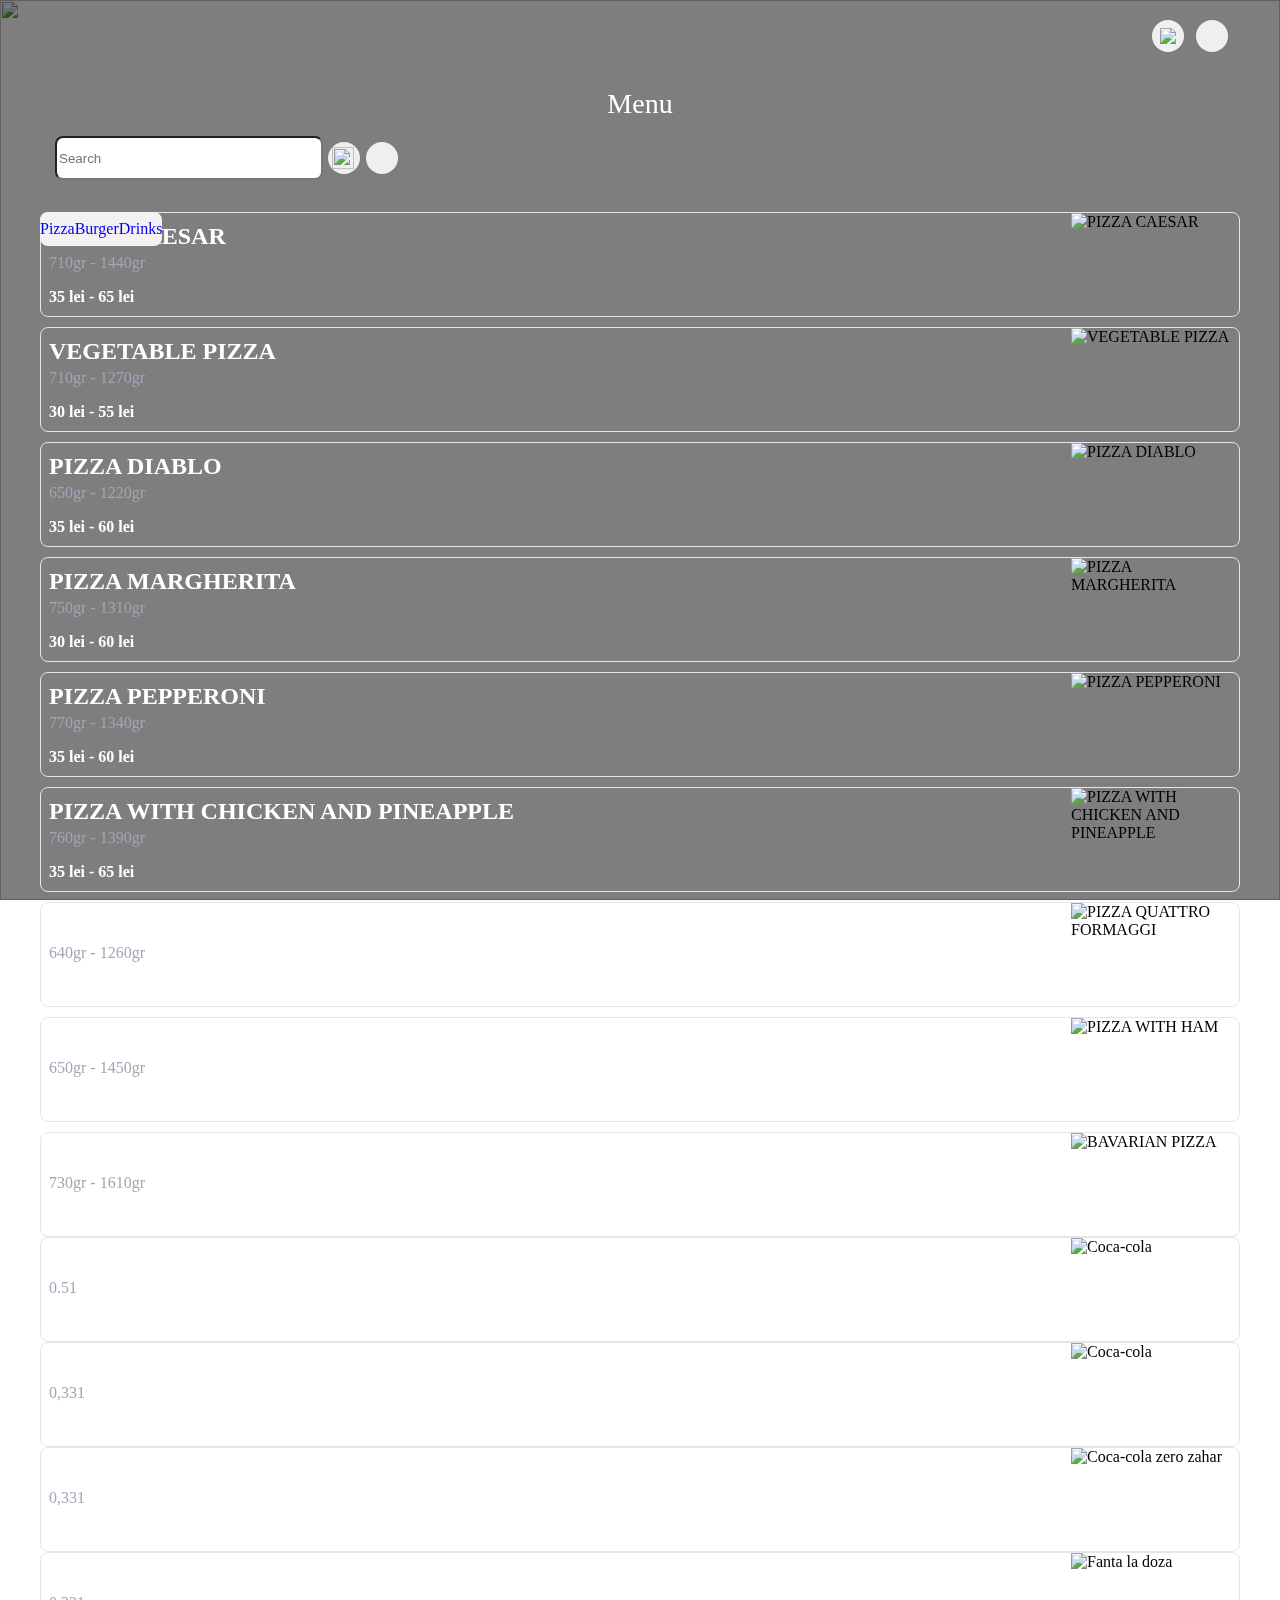
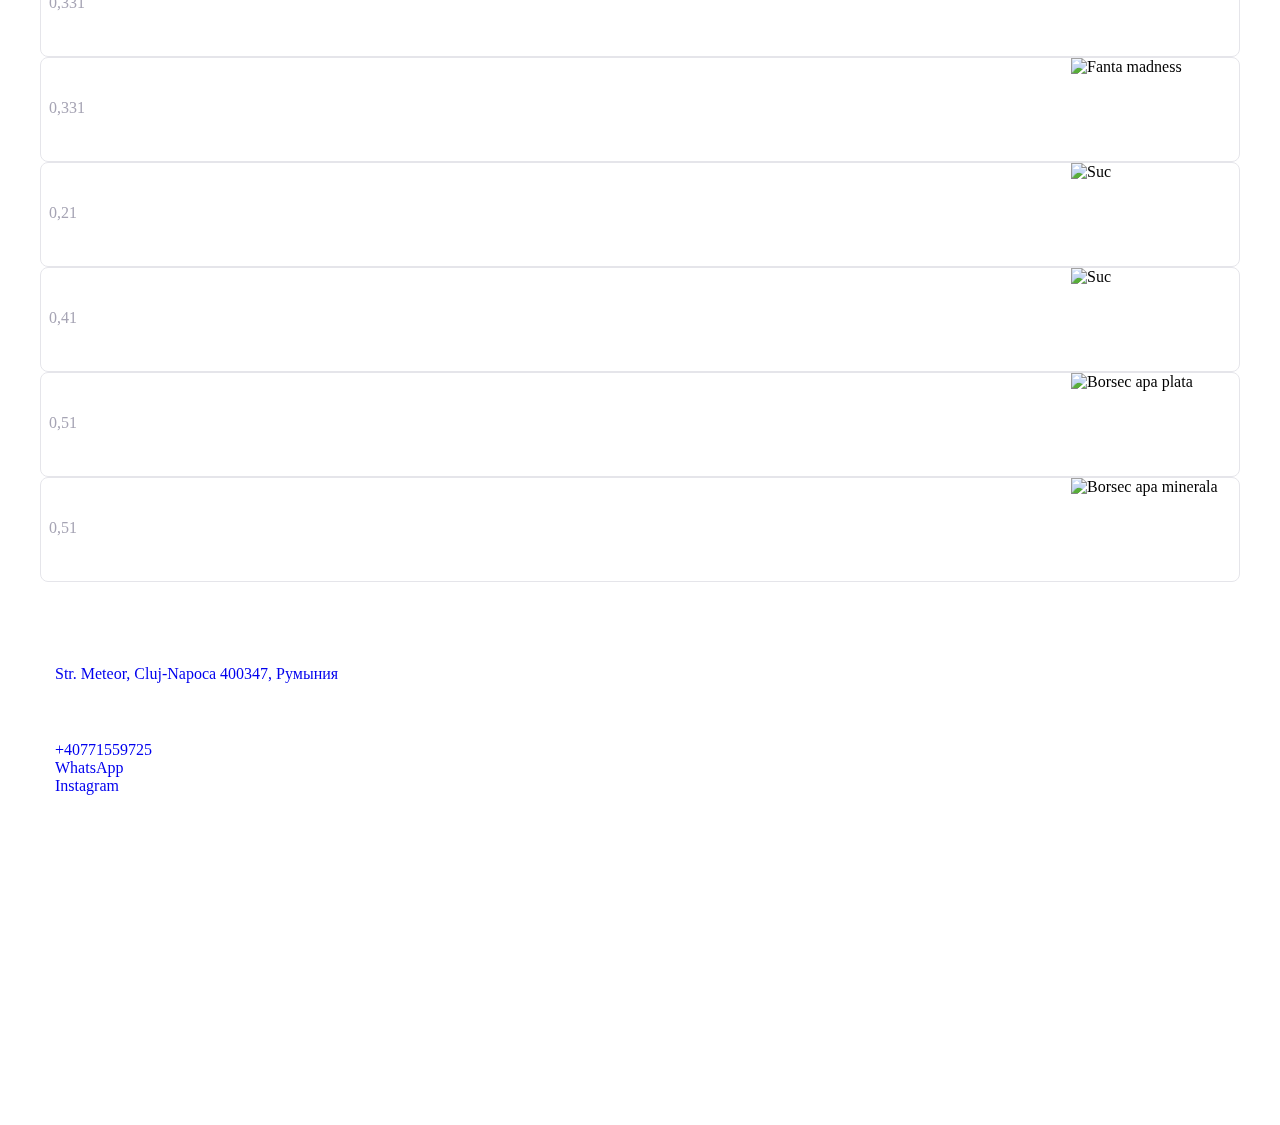
==== indexEng.html @ 6ec57126 "lang" ====
<!DOCTYPE html>
<html lang="en">
<head>
    <meta charset="UTF-8">
    <meta name="viewport" content="width=device-width, initial-scale=1.0">
    <link rel="stylesheet" href="./main.css">
    <title>Lunch-time</title>
</head>
<body>
    <div class="video-container"> 
        <img src="./img/back.png" alt="" id="background-video">
        <!-- <video autoplay muted loop playsinline id="background-video">
            <source src="./img/15815575-uhd_2160_3840_25fps.mp4" type="video/mp4">
            Ваш браузер не підтримує відео.
        </video> -->
    </div>
<div class="main_container container">
    <header class="header">
        <img src="./img/logo.svg" alt="" width="160px" >
     <ul class="header_list">
        <li class="header_item language_selector">
            <button class="header_item-btn language_btn">
              <img src="./img/eng.svg" alt="Romania" class="flag-icon" />
            </button>
            <ul class="language_dropdown">
              <li data-lang="ua" data-flag="./img/ua.svg" class="language_dropdown-item"><a href="./indexUa.html">Українська</a></li>
              <li data-lang="en" data-flag="./img/eng.svg" class="language_dropdown-item"><a href="./indexEng.html">English</a></li>
              <li data-lang="ro" data-flag="./img/romania.svg" class="language_dropdown-item"><a href="./index.html">Română</a></li>
            </ul>
          </li>
        <li class="header_item"><button class="header_item-btn"><a href="https://maps.app.goo.gl/a9sqprzc5kmLLca7A">
           <img src="./img/maps.svg" alt="" class="header_item-btn-ikon"></a></button></li>
     </ul>
    </header>
    <div class="hero"> 
        <div class="hero_container">
            <!-- <img src="./img/logo.svg" class="hero_img">
            <h1 class="hero_title">Lunch-time</h1> -->
            <p class="hero_desk">Menu</p>
        </div>
        <div class="hero_search container">
            <input type="text" id="search-input" placeholder="Search">
       
        <ul class="hero_list">
            <li class="hero_item">
            <button class="hero_item-btn modal-window_open">
            <img src="./img/phone.svg" alt="" class="hero_item-btn-ikon"></button></li>
            <li class="hero_item"><button class="hero_item-btn delivery_btn">
            <img src="./img/delivery.svg" alt=""></button></li>
         </ul>
        </div>
    </div> 

    <section class="menu">
    <!-- список пунктів меню -->
        <ul class="menu_list">
            <li class="menu_item"><a href="#pizza" class="menu_item-btn menu_item-active" id="pizza-btn">Pizza</a></li>
            <li class="menu_item"><a href="#burger" class="menu_item-btn" id="burger-btn">Burger</a></li>
            <li class="menu_item"><a href="#drinks" class="menu_item-btn" id="drinks-btn">Drinks</a></li>
        </ul>
    <!-- список меню пица -->
    <div class="pizza" id="pizza">
        <ul class="pizza_list" id="pizzaListEng">
        </ul>
    </div>
    <div class="burger" id="burger">
        <ul class="burger" id="burgerList">
        </ul>
    </div>
    <div class="drinks" id="drinks">
        <ul class="drinks_list" id="drinksList"></ul>
    </div>
    </section>
<section class="container">
    <div>
        <h2>Contacts</h2>
<h3>address:</h3>
<p>Cluj-napoka</p>
<a href="https://maps.app.goo.gl/a9sqprzc5kmLLca7A">Str. Meteor, Cluj-Napoca 400347, Румыния</a>

    </div>
<div>
    <h3>Графік роботи:</h3>
    <p>Пн-Пт 8:00-15:00</p>
    <p>Сб-Нд вихідний</p>
</div>
<div>
    <ul>
        <li><a href="+40771559725">+40771559725</a></li>
        <li><a href={https://wa.me/+40771559725} target="_blank" rel="noopener noreferrer">WhatsApp</a></li>
        <li><a href="https://www.instagram.com/yourusername/" target="_blank" rel="noopener noreferrer">Instagram</a></li>
    </ul>
    <iframe class="map" src="https://www.google.com/maps/embed?pb=!1m18!1m12!1m3!1d683.3838681019594!2d23.59449546983642!3d46.75434079999998!2m3!1f0!2f0!3f0!3m2!1i1024!2i768!4f13.1!3m3!1m2!1s0x47490d0074dcf0d9%3A0x769d490146d7973a!2sLunch%20time!5e0!3m2!1sru!2scz!4v1735393369555!5m2!1sru!2scz"  style="border:0;" allowfullscreen="" loading="lazy" referrerpolicy="no-referrer-when-downgrade"></iframe>
    </div>
</div>
</section>
    <footer><p>Lunch-time ©2024</p></footer>
    <div class="backdrop is-hidden">
    <div class="modal-window">
        <div class="modal-window_close">X</div>
        <div class="modal-window_container">
          <ul>
            <li><a href="tel:+40771559725">+40771559725</li>
            <li><a href={https://wa.me/+40771559725} target="_blank" rel="noopener noreferrer">WhatsApp</a></li>
            <li><a href="https://www.instagram.com/yourusername/" target="_blank" rel="noopener noreferrer">Instagram</a></li>
            <li><a href="https://maps.app.goo.gl/a9sqprzc5kmLLca7A">Str. Meteor, Cluj-Napoca 400347, Румыния</a></li>
        </ul>
        </div>
    </div>
</div>
</div>
<div class="modal_delivery modal-open">
    <div class="modal_delivery-window">
        <div class="modal_delivery-window_close">X</div>
        <div class="modal_delivery-window_container">
          <ul class="modal_delivery-list">
            <li class="modal_delivery-item"><a href="https://food.bolt.eu/en-US/297-cluj-napoca/p/118084-lunch-time/?utm_source=google_integration" target="_blank" rel="noopener noreferrer" class="modal_delivery-link">Bolt</li>
            <li class="modal_delivery-item"><a href="https://glovoapp.com/ro/ro/cluj-napoca/lunch-time-clj-1/?content=meniu-c.2661446257&section=pizza-standard-o-32cm-s.5645912575" target="_blank" rel="noopener noreferrer" class="modal_delivery-link">Glovo</a></li>
            </ul>
        </div>
    </div>
</div>

</div>
<script type="module" src="./index.js"></script></body>
</html>
---- main.css ----
html {
  scroll-behavior: smooth;
}
h1,
h2,
h3,
h4,
h5,
h6,
p {
  margin-top: 0;
  margin-bottom: 0;
  color: #ffffff;
}

ul,
ol {
  margin-top: 0;
  margin-bottom: 0;
  padding-left: 0;
}

img {
  display: block;
}

li {
  list-style: none;
}

a {
  text-decoration: none;
}

.container{
    padding-left: 15px;
    padding-right: 15px;
  }
  /* .product .gradient {
    width: 100%;
    height: 100%;
    position: absolute;
    left: 0;
    bottom: 0;
    background: linear-gradient(100deg, #fff, #fff 57%, #fff0 70%);
    z-index: 1;
    transition: transform 0.5s cubic-bezier(0.25, 1, 0.32, 1);
    will-change: transform;
} */
/* .video-container {
    position: relative;
    height: 100vh;
    width: 100vw;
    padding: 0;
    
} */

.video-container {
  position: fixed;
  top: 0;
  left: 0;
  width: 100%;
  height: 100%;
  overflow: hidden;
  z-index: -1;
  /* background-image: url(./img/back.png); */
}
#background-video {
  width: 100%;
  height: 100%;
  object-fit: cover; 
}
.main_container{
  position: relative;
  z-index: 10;
  
}
.video-container::before {
  content: '';
  position: absolute;
  top: 0;
  left: 0;
  width: 100%;
  height: 100%;
  background: rgba(0, 0, 0, 0.507); /* Напівпрозорий чорний шар */
  z-index: 0;
}

  @media screen and (min-width: 390px){
    .container{
      width: 360px;
      margin: 0 auto;
    }

    /* =================================HEADER===================================================== */
    .language_selector {
      position: relative;
      display: inline-block;
      text-align: center;
    }
    
    .language_btn {
      display: flex;
      align-items: center;
      gap: 10px;
      color: white; 
    }
    
    .language_dropdown {
      display: none;
      position: absolute;
      left: 50%;
      top: 100%;
      transform: translateX(-50%);
      background-color: rgba(5, 5, 5, 0.384);
      color: #ffffff;
      box-shadow: 0 4px 8px rgba(0, 0, 0, 0.1);
      margin: 10px 0;
      padding: 4px;
      list-style: none;
      border-radius: 8px;
      overflow: hidden;
      z-index: 1000;
    }
    
    .language_dropdown-item {
      padding: 10px 20px;
      cursor: pointer;
      text-align: center;
         &:hover{
      background-color: #007bff;
      color: white;
    }
    }
    
   
    
    .language_dropdown-active {
      display: block;
    }
    
    .flag-icon {
      width: 16px;
      height: 16px;
    }
    
    
    .header{
      padding: 12px;
      display: flex;
      align-items: center;
      justify-content: space-between;
    }
    .header_list{
      display: flex;
      align-items: center;
      justify-content: flex-end;
      column-gap: 12px;
    }

    .header_item-btn{
      width: 32px;
      height: 32px;
      padding: 8px;
      border: none;
      border-radius: 50%;
      cursor: pointer;
    }
    .header_item-btn-ikon{
      width: 16px;
      height: 16px;
    }
  /* =============================HERO====================================================== */
  .hero{
    padding-top: 24px;
    padding-bottom: 16px;
  }
  .hero_container{
  display: flex;
  flex-direction: column;
  align-items: center;
  margin-bottom: 16px;
  }
  .hero_img{
    width: 98px;
    height: 98px;
    border-radius: 50%;
    margin-bottom: 18px;
  }
  .hero_title{
    color: #ffffff;
    font-size: 42px;
    margin-bottom: 4px;
  }
  .hero_desk{
    color: #ffffff;
    font-size: 28px;
  }
  /* ===================search-input========================================================= */
  #search-input{
    width: 260px;
    height: 38px;
    border-radius: 8px;
    margin-right: 5px;
  }
  .hero_search{
    display: flex;
    align-items: center;
    justify-content: flex-start;
  }
  .hero_list{
    display: flex;
    align-items: center;
  }
  .hero_item:not(:last-child){
margin-right: 6px;
  }
  .hero_item-btn{
    width: 32px;
    height: 32px;
    border-radius: 50px;
    border: none;
    padding: 4px;
  }
  /* .hero_item-link{
    display: block;
    width: 32px;
    height: 32px;
    border-radius: 50px;
    border: none;
    padding: 4px;
    background-color:#464646 ;
  } */
  .hero_item-btn-ikon{
    width: 22px;
    height: 22px;
  }
  /* =================================MENU=================================================== */
  .menu{
    padding-top: 16px;
    padding-bottom: 16px;
  }
  .menu_list{
    position: fixed;
    display: flex;
    align-items: center;
    justify-content: center;
    row-gap: 12px;
border-radius: 8px;

background-color: #F3F1F2;
margin-bottom: 16px;
  }
  .menu_item{
    text-align: center;
    width: 100%;
    padding-top: 8px;
padding-bottom: 8px;
cursor: pointer;

  }
  .menu_item-btn{
    padding: none;
    border: none;
    background-color: transparent;
  }
  .menu_item-active{
    background-color: #c72323;
    font-weight: bold;
    border-radius: 8px;
    box-shadow: 0px 4px 10px rgba(0, 0, 0, 0.2);
  }
  /* ---------pizza----------------------------- */
  .pizza_list{
display: flex;
flex-direction: column;
gap: 10px;
  }
  /* .pizza_item{
    transition: all 0.2s cubic-bezier(0.25, 1, 0.32, 1);
    
    will-change: transform;
  } */
  /* .trans{
  will-change: transform;
    transition: height 0.5s cubic-bezier(0.25, 1, 0.32, 1), opacity 0.25s ease-out;
  } */
.pizza_item-main{
  padding-left: 8px;
  height: 103px;
  border-radius: 8px;
  border: 1px solid #E5E5EA;
  display: flex;
  align-items: center;
  justify-content: space-between;
  /* transition: all 0.2s cubic-bezier(0.25, 1, 0.32, 1); */
  
  /* transition: color 250ms cubic-bezier(0.4, 0, 0.2, 1); */
  /* will-change: transform; */

}
  .pizza_item-left{
    display: flex;
    flex-direction: column;
  align-items: flex-start;
   
  }
  .pizza_item-title{
    margin-bottom: 4px;
  }
  .pizza_item-desk{
    color: #A6A4B4;
    margin-bottom: 16px;
  }
  .pizza_item-price-num{
    font-weight: bold;
    
  }
  .pizza_item-img{
    width: 168px;
    height: 103px;

  }
  /* =======================================popup============================================ */
  .pizza_item-main.hide{
    display: none;
  }

  .item_details {
    display: none;
    /* transform: translate(120px, 50%); */
    /* will-change: transform;
    transition: height 0.5s cubic-bezier(0.25, 1, 0.32, 1), opacity 0.25s ease-out; */


  }
  /* .item_details.is-visible{
    display: block;
    /* visibility: hidden; */
  } */
  .item_details.is-visible {
    display: none;
 
  }
  .item_details:not(.is-visible) {
    display: block;
    transition: color 250ms cubic-bezier(0.4, 0, 0.2, 1);

  }
  
  .item_details{
    display: none;
    box-shadow: 0 0px 40px #bfbdcb;
    
    border-radius: 8px;
 
    /* background-color: #221818; */
    overflow: hidden;
  }
  .item_details-desk{
    padding: 12px;
  }
  .item_details-img-block{
    width: 100%;
    height: 174px;
    background-color: #A6A4B4;
    overflow: hidden;
  }
  .item_details-desk-title{
    font-size: 17px;
    font-weight: bold;
margin-bottom: 8px;
  }
  .item_details-desk-desk{
    font-size: 14px;
    margin-bottom: 12px;
    color: #221818;
    font-weight: 300;
  }
  .item_details-size-block{
    display: flex;
    flex-direction: column;
  }
  .item_details-desk-size{
    font-size: 13px;
    margin-bottom: 16px;
    color: #A6A4B4;
  }
  .item_details-size-list{
    display: flex;
    align-items: center;
    justify-content: flex-start;
    column-gap: 8px;
    margin-bottom: 8px;
  }

  .active-size{
    background-color: aqua;
  }
  .item_details-size-btn{
    padding: 4px;
    border: none;
    border-radius: 50px;
    /* background-color: inherit; */
  }
  .item_details-desk-price-num{
    font-size: 17px;
    font-weight: bold;
  }
  /* ================modal-window============================== */
  .backdrop {
    position: fixed;
    top: 0;
    left: 0;
    width: 100vw;
    height: 100vh;
    background: rgba(0, 0, 0, 0.2);
    transition: opacity 250ms cubic-bezier(0.4, 0, 0.2, 1), visibility 250ms cubic-bezier(0.4, 0, 0.2, 1);
  }
  .modal-window{
    position: absolute;
    left: 50%;
    top: 50%;
    transform: translate(-50%, -50%);
    width: 280px;
    background-color: #A6A4B4;
    padding: 12px;
    border-radius: 8px;
    box-shadow: 0px 1px 3px rgba(0, 0, 0, 0.12), 0px 1px 1px rgba(0, 0, 0, 0.14), 0px 2px 1px rgba(0, 0, 0, 0.2);
    overflow: auto;
    z-index: 20;
  }
  .modal-window_close{
    /* display: flex;  */
    text-align: end;
    cursor: pointer;
  }
  .is-hidden {
    opacity: 0;
    visibility: hidden;
    pointer-events: none;
  }
  .modal_delivery{
    position: fixed;
    top: 0;
    left: 0;
    width: 100vw;
    height: 100vh;
    background: rgba(0, 0, 0, 0.2);
    z-index: 12;
    transition: opacity 250ms cubic-bezier(0.4, 0, 0.2, 1), visibility 250ms cubic-bezier(0.4, 0, 0.2, 1);
  }
  .modal_delivery-window{
    position: absolute;
    left: 50%;
    top: 50%;
    transform: translate(-50%, -50%);
    width: 280px;
    background-color: #A6A4B4;
    padding: 12px;
    border-radius: 8px;
    box-shadow: 0px 1px 3px rgba(0, 0, 0, 0.12), 0px 1px 1px rgba(0, 0, 0, 0.14), 0px 2px 1px rgba(0, 0, 0, 0.2);
    overflow: auto;
    z-index: 20;
  }
  .modal-open{
    opacity: 0;
    visibility: hidden;
    pointer-events: none;
  }
  .modal_delivery-window_close{
    text-align: end;
    cursor: pointer;
  }
  /* ===============================================map====================================== */
  .map{
    width: 100%;
    height: 300px;
  }
  

  @media screen and (min-width: 768px){
    .container{
     width: 768px;
    }
  }

  @media screen and (min-width: 1200px){
    .container{
    width: 1200px;
    }
  }
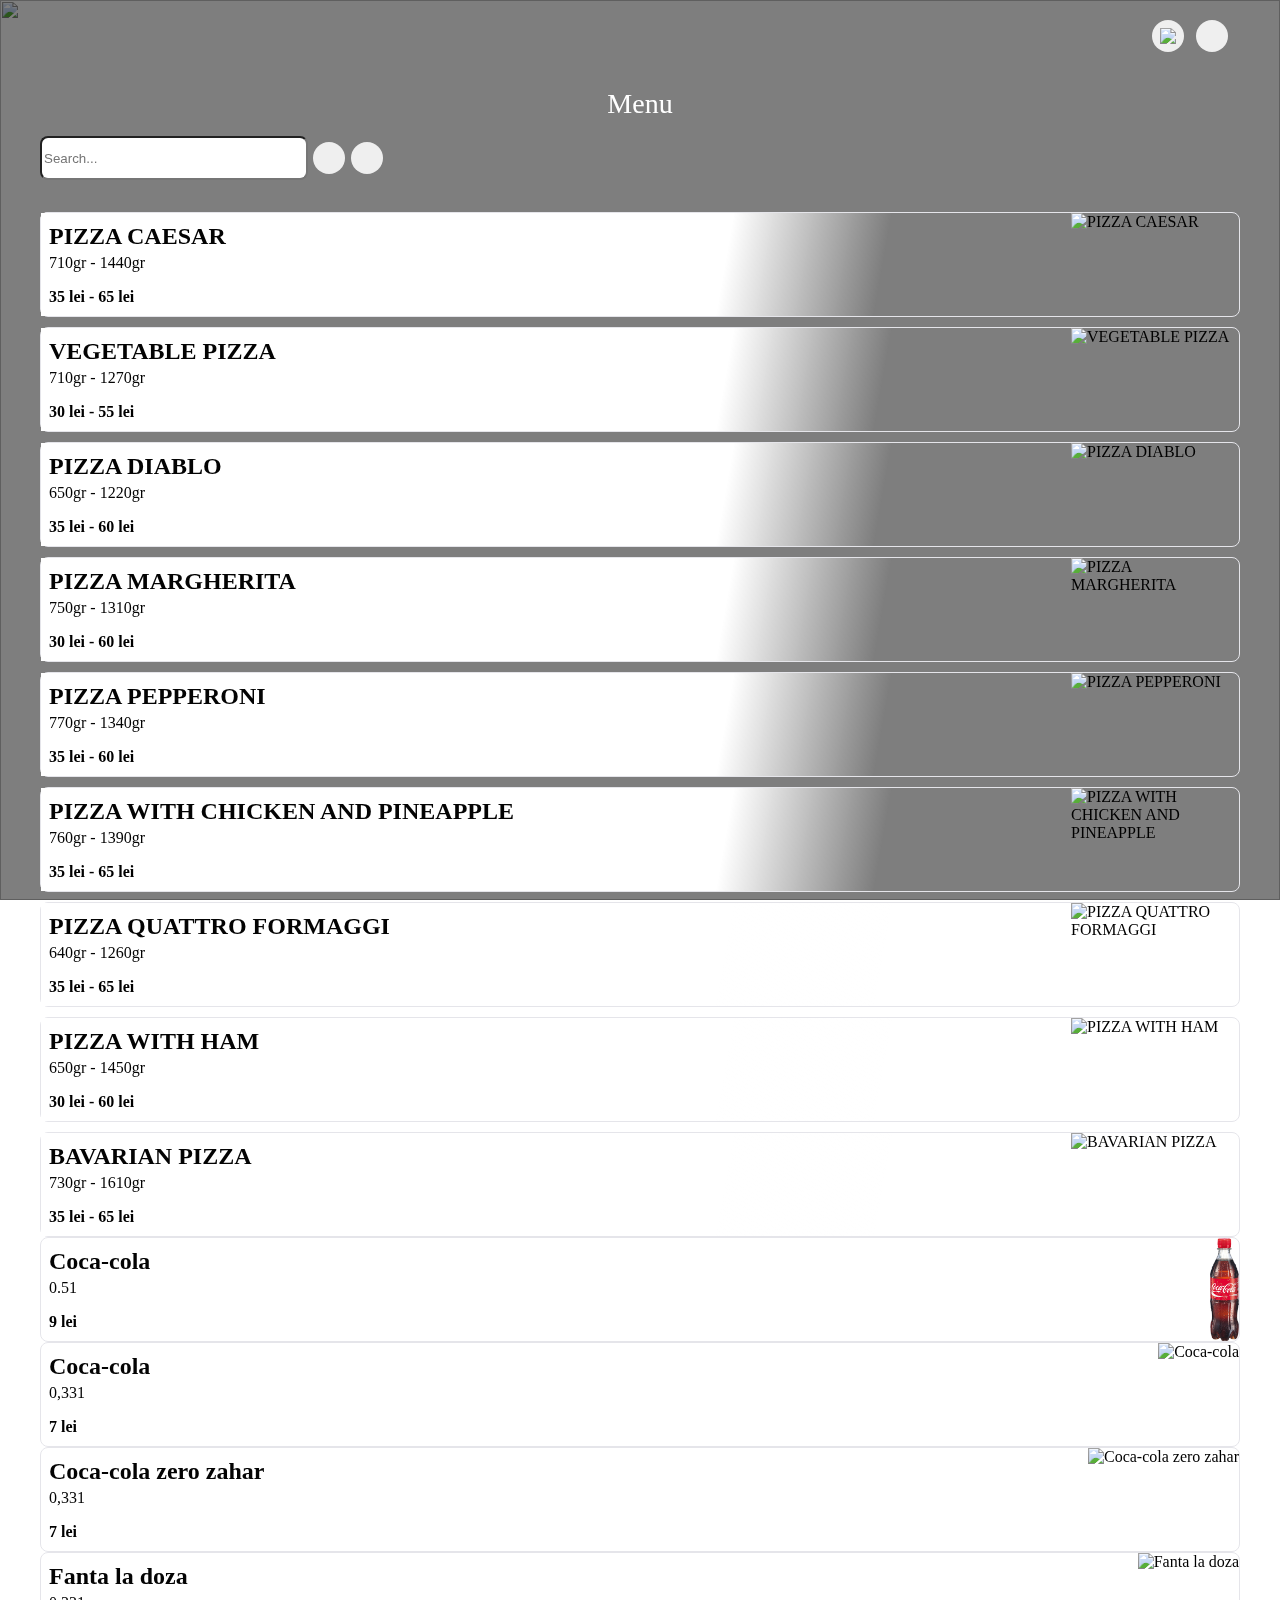
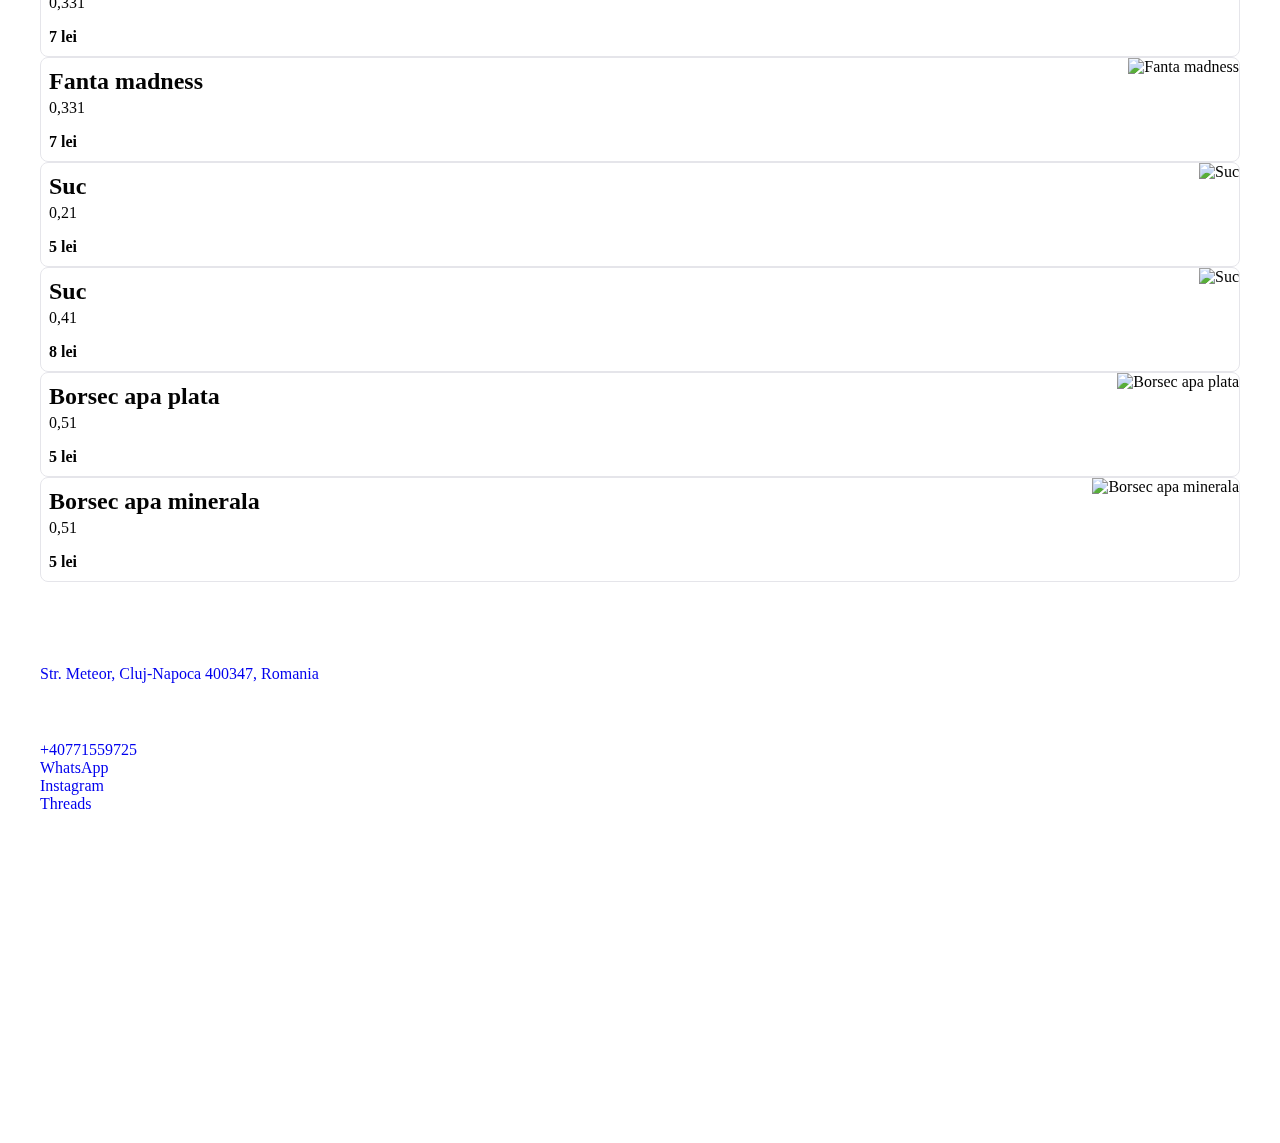
==== commit 0de25bea: "drinks" ====
--- a/indexEng.html
+++ b/indexEng.html
@@ -20,7 +20,7 @@
      <ul class="header_list">
         <li class="header_item language_selector">
             <button class="header_item-btn language_btn">
-              <img src="./img/eng.svg" alt="Romania" class="flag-icon" />
+              <img src="./img/eng.svg" alt="English" class="flag-icon" />
             </button>
             <ul class="language_dropdown">
               <li data-lang="ua" data-flag="./img/ua.svg" class="language_dropdown-item"><a href="./indexUa.html">Українська</a></li>
@@ -29,24 +29,30 @@
             </ul>
           </li>
         <li class="header_item"><button class="header_item-btn"><a href="https://maps.app.goo.gl/a9sqprzc5kmLLca7A">
-           <img src="./img/maps.svg" alt="" class="header_item-btn-ikon"></a></button></li>
+           <img src="./img/maps.svg" alt="" class="header_item-btn-ikon">
+           
+        </a></button></li>
      </ul>
     </header>
     <div class="hero"> 
         <div class="hero_container">
-            <!-- <img src="./img/logo.svg" class="hero_img">
-            <h1 class="hero_title">Lunch-time</h1> -->
             <p class="hero_desk">Menu</p>
         </div>
         <div class="hero_search container">
-            <input type="text" id="search-input" placeholder="Search">
+            <input type="text" id="search-input" placeholder="Search...">
        
         <ul class="hero_list">
             <li class="hero_item">
             <button class="hero_item-btn modal-window_open">
-            <img src="./img/phone.svg" alt="" class="hero_item-btn-ikon"></button></li>
+              <svg  class="hero_item-btn-ikon ikon">
+                <use xlink:href="./img/sprite.svg#phone"></use>
+              </svg>
+        </button></li>
             <li class="hero_item"><button class="hero_item-btn delivery_btn">
-            <img src="./img/delivery.svg" alt=""></button></li>
+            <svg  class="hero_item-btn-ikon ikon">
+                <use xlink:href="./img/sprite.svg#delivery"></use>
+              </svg>
+        </button></li>
          </ul>
         </div>
     </div> 
@@ -74,21 +80,23 @@
 <section class="container">
     <div>
         <h2>Contacts</h2>
-<h3>address:</h3>
+<h3>Address:</h3>
 <p>Cluj-napoka</p>
-<a href="https://maps.app.goo.gl/a9sqprzc5kmLLca7A">Str. Meteor, Cluj-Napoca 400347, Румыния</a>
+<a href="https://maps.app.goo.gl/a9sqprzc5kmLLca7A">Str. Meteor, Cluj-Napoca 400347, Romania</a>
 
     </div>
 <div>
-    <h3>Графік роботи:</h3>
-    <p>Пн-Пт 8:00-15:00</p>
-    <p>Сб-Нд вихідний</p>
+    <h3>Working Hours:</h3>
+    <p>Mon-Fri 8:00 AM - 3:00 PM</p>
+    <p>Sat-Sun Closed</p>
+    
 </div>
 <div>
     <ul>
         <li><a href="+40771559725">+40771559725</a></li>
         <li><a href={https://wa.me/+40771559725} target="_blank" rel="noopener noreferrer">WhatsApp</a></li>
         <li><a href="https://www.instagram.com/yourusername/" target="_blank" rel="noopener noreferrer">Instagram</a></li>
+        <li><a href="https://www.threads.net/@lunch_time_cluj" target="_blank" rel="noopener noreferrer">Threads</a></li>
     </ul>
     <iframe class="map" src="https://www.google.com/maps/embed?pb=!1m18!1m12!1m3!1d683.3838681019594!2d23.59449546983642!3d46.75434079999998!2m3!1f0!2f0!3f0!3m2!1i1024!2i768!4f13.1!3m3!1m2!1s0x47490d0074dcf0d9%3A0x769d490146d7973a!2sLunch%20time!5e0!3m2!1sru!2scz!4v1735393369555!5m2!1sru!2scz"  style="border:0;" allowfullscreen="" loading="lazy" referrerpolicy="no-referrer-when-downgrade"></iframe>
     </div>
@@ -97,13 +105,30 @@
     <footer><p>Lunch-time ©2024</p></footer>
     <div class="backdrop is-hidden">
     <div class="modal-window">
-        <div class="modal-window_close">X</div>
+        <div class="modal-window_close-block"><svg  class="modal-window_close ikon">
+            <use xlink:href="./img/sprite.svg#close"></use>
+          </svg></div>
         <div class="modal-window_container">
           <ul>
-            <li><a href="tel:+40771559725">+40771559725</li>
-            <li><a href={https://wa.me/+40771559725} target="_blank" rel="noopener noreferrer">WhatsApp</a></li>
-            <li><a href="https://www.instagram.com/yourusername/" target="_blank" rel="noopener noreferrer">Instagram</a></li>
-            <li><a href="https://maps.app.goo.gl/a9sqprzc5kmLLca7A">Str. Meteor, Cluj-Napoca 400347, Румыния</a></li>
+            <li><a href="tel:+40771559725">
+                <svg  class="hero_item-btn-ikon ikon">
+                    <use xlink:href="./img/sprite.svg#phone"></use>
+                  </svg>+40771559725</li>
+            <li><a href={https://wa.me/+40771559725} target="_blank" rel="noopener noreferrer">
+                <svg  class="hero_item-btn-ikon ikon">
+                    <use xlink:href="./img/sprite.svg#whatsapp"></use>
+                  </svg>WhatsApp</a></li>
+            <li><a href="https://www.threads.net/@lunch_time_cluj" target="_blank" rel="noopener noreferrer">
+                <svg  class="hero_item-btn-ikon ikon">
+                    <use xlink:href="./img/sprite.svg#threads"></use>
+                  </svg>Threads</a></li>
+            <li><a href="https://www.instagram.com/yourusername/" target="_blank" rel="noopener noreferrer">
+                <svg  class="hero_item-btn-ikon ikon">
+                    <use xlink:href="./img/sprite.svg#instagram"></use>
+                  </svg>Instagram</a></li>
+            <li><a href="https://maps.app.goo.gl/a9sqprzc5kmLLca7A">
+                <img src="./img/maps.svg" alt="" class="header_item-btn-ikon">
+               Str. Meteor, Cluj-Napoca 400347, Romania</a></li>
         </ul>
         </div>
     </div>
@@ -111,11 +136,16 @@
 </div>
 <div class="modal_delivery modal-open">
     <div class="modal_delivery-window">
-        <div class="modal_delivery-window_close">X</div>
+        <div class="modal_delivery-window_close-block">
+            <svg  class="modal_delivery-window_close ikon">
+            <use xlink:href="./img/sprite.svg#close"></use>
+          </svg></div>
         <div class="modal_delivery-window_container">
           <ul class="modal_delivery-list">
-            <li class="modal_delivery-item"><a href="https://food.bolt.eu/en-US/297-cluj-napoca/p/118084-lunch-time/?utm_source=google_integration" target="_blank" rel="noopener noreferrer" class="modal_delivery-link">Bolt</li>
-            <li class="modal_delivery-item"><a href="https://glovoapp.com/ro/ro/cluj-napoca/lunch-time-clj-1/?content=meniu-c.2661446257&section=pizza-standard-o-32cm-s.5645912575" target="_blank" rel="noopener noreferrer" class="modal_delivery-link">Glovo</a></li>
+            <li class="modal_delivery-item"><a href="https://food.bolt.eu/en-US/297-cluj-napoca/p/118084-lunch-time/?utm_source=google_integration" target="_blank" rel="noopener noreferrer" class="modal_delivery-link">
+                <img src="./img/bolt.png" width="120px" alt=""></li>
+            <li class="modal_delivery-item"><a href="https://glovoapp.com/ro/ro/cluj-napoca/lunch-time-clj-1/?content=meniu-c.2661446257&section=pizza-standard-o-32cm-s.5645912575" target="_blank" rel="noopener noreferrer" class="modal_delivery-link">
+                <img src="./img/glovo.svg" alt="" width="120"></a></li>
             </ul>
         </div>
     </div>
--- a/main.css
+++ b/main.css
@@ -1,5 +1,12 @@
 html {
   scroll-behavior: smooth;
+}
+:root{
+  --color-title: #ffffff;
+  --color-price: #ffffff;
+  --color-description: #ffffff;
+
+   
 }
 h1,
 h2,
@@ -36,17 +43,7 @@
     padding-left: 15px;
     padding-right: 15px;
   }
-  /* .product .gradient {
-    width: 100%;
-    height: 100%;
-    position: absolute;
-    left: 0;
-    bottom: 0;
-    background: linear-gradient(100deg, #fff, #fff 57%, #fff0 70%);
-    z-index: 1;
-    transition: transform 0.5s cubic-bezier(0.25, 1, 0.32, 1);
-    will-change: transform;
-} */
+
 /* .video-container {
     position: relative;
     height: 100vh;
@@ -72,7 +69,7 @@
 }
 .main_container{
   position: relative;
-  z-index: 10;
+  /* z-index: 10; */
   
 }
 .video-container::before {
@@ -90,6 +87,8 @@
     .container{
       width: 360px;
       margin: 0 auto;
+      padding-left: 0;
+    padding-right: 0;
     }
 
     /* =================================HEADER===================================================== */
@@ -120,7 +119,7 @@
       list-style: none;
       border-radius: 8px;
       overflow: hidden;
-      z-index: 1000;
+      z-index: 10;
     }
     
     .language_dropdown-item {
@@ -138,7 +137,14 @@
     .language_dropdown-active {
       display: block;
     }
-    
+    .et{
+      display: flex;
+      align-items: flex-end;
+      justify-content: space-between;
+    }
+    /* .delivery_btn{
+      margin-left: 0 auto;
+    } */
     .flag-icon {
       width: 16px;
       height: 16px;
@@ -169,6 +175,10 @@
     .header_item-btn-ikon{
       width: 16px;
       height: 16px;
+    }
+    .ikon{
+      stroke: #000000;
+      fill: #000;
     }
   /* =============================HERO====================================================== */
   .hero{
@@ -286,6 +296,7 @@
     transition: height 0.5s cubic-bezier(0.25, 1, 0.32, 1), opacity 0.25s ease-out;
   } */
 .pizza_item-main{
+  position: relative;
   padding-left: 8px;
   height: 103px;
   border-radius: 8px;
@@ -293,6 +304,8 @@
   display: flex;
   align-items: center;
   justify-content: space-between;
+  
+  
   /* transition: all 0.2s cubic-bezier(0.25, 1, 0.32, 1); */
   
   /* transition: color 250ms cubic-bezier(0.4, 0, 0.2, 1); */
@@ -303,41 +316,46 @@
     display: flex;
     flex-direction: column;
   align-items: flex-start;
+  z-index: 2;
    
   }
   .pizza_item-title{
     margin-bottom: 4px;
+    color: #030303;
   }
   .pizza_item-desk{
-    color: #A6A4B4;
+    color: #030303;
     margin-bottom: 16px;
   }
   .pizza_item-price-num{
     font-weight: bold;
-    
+    color: #000;    
   }
   .pizza_item-img{
     width: 168px;
     height: 103px;
-
+    
+  }
+  .drinks-img{
+    height: 103px;
+  }
+  .gradient{
+    width: 100%;
+    height: 100%;
+    position: absolute;
+    left: 0;
+    bottom: 0;
+    background: linear-gradient(100deg, #fff, #fff 57%, #fff0 70%);
+    /* z-index: 1; */
+    transition: transform 0.5s cubic-bezier(0.25, 1, 0.32, 1);
+    will-change: transform;
   }
   /* =======================================popup============================================ */
   .pizza_item-main.hide{
     display: none;
   }
 
-  .item_details {
-    display: none;
-    /* transform: translate(120px, 50%); */
-    /* will-change: transform;
-    transition: height 0.5s cubic-bezier(0.25, 1, 0.32, 1), opacity 0.25s ease-out; */
-
-
-  }
-  /* .item_details.is-visible{
-    display: block;
-    /* visibility: hidden; */
-  } */
+ 
   .item_details.is-visible {
     display: none;
  
@@ -353,9 +371,10 @@
     box-shadow: 0 0px 40px #bfbdcb;
     
     border-radius: 8px;
- 
+    transition: all 0.2s cubic-bezier(0.25, 1, 0.32, 1);
     /* background-color: #221818; */
     overflow: hidden;
+    will-change: transform;
   }
   .item_details-desk{
     padding: 12px;
@@ -365,6 +384,8 @@
     height: 174px;
     background-color: #A6A4B4;
     overflow: hidden;
+    will-change: transform;
+    transition: height 0.5s cubic-bezier(0.25, 1, 0.32, 1), opacity 0.25s ease-out;
   }
   .item_details-desk-title{
     font-size: 17px;
@@ -416,6 +437,7 @@
     height: 100vh;
     background: rgba(0, 0, 0, 0.2);
     transition: opacity 250ms cubic-bezier(0.4, 0, 0.2, 1), visibility 250ms cubic-bezier(0.4, 0, 0.2, 1);
+    z-index: 20;
   }
   .modal-window{
     position: absolute;
@@ -428,12 +450,17 @@
     border-radius: 8px;
     box-shadow: 0px 1px 3px rgba(0, 0, 0, 0.12), 0px 1px 1px rgba(0, 0, 0, 0.14), 0px 2px 1px rgba(0, 0, 0, 0.2);
     overflow: auto;
-    z-index: 20;
+   
+  }
+  .modal-window_close-block{
+    display: flex;
+    justify-content: end;
   }
   .modal-window_close{
-    /* display: flex;  */
-    text-align: end;
+    width: 16px;
+    height: 16px;
     cursor: pointer;
+    
   }
   .is-hidden {
     opacity: 0;
@@ -447,7 +474,7 @@
     width: 100vw;
     height: 100vh;
     background: rgba(0, 0, 0, 0.2);
-    z-index: 12;
+    z-index: 10;
     transition: opacity 250ms cubic-bezier(0.4, 0, 0.2, 1), visibility 250ms cubic-bezier(0.4, 0, 0.2, 1);
   }
   .modal_delivery-window{
@@ -468,8 +495,14 @@
     visibility: hidden;
     pointer-events: none;
   }
+  .modal_delivery-window_close-block{
+  display: flex;
+  justify-content: end;
+  }
   .modal_delivery-window_close{
-    text-align: end;
+   
+    width: 16px;
+    height: 16px;
     cursor: pointer;
   }
   /* ===============================================map====================================== */
@@ -477,7 +510,7 @@
     width: 100%;
     height: 300px;
   }
-  
+}
 
   @media screen and (min-width: 768px){
     .container{
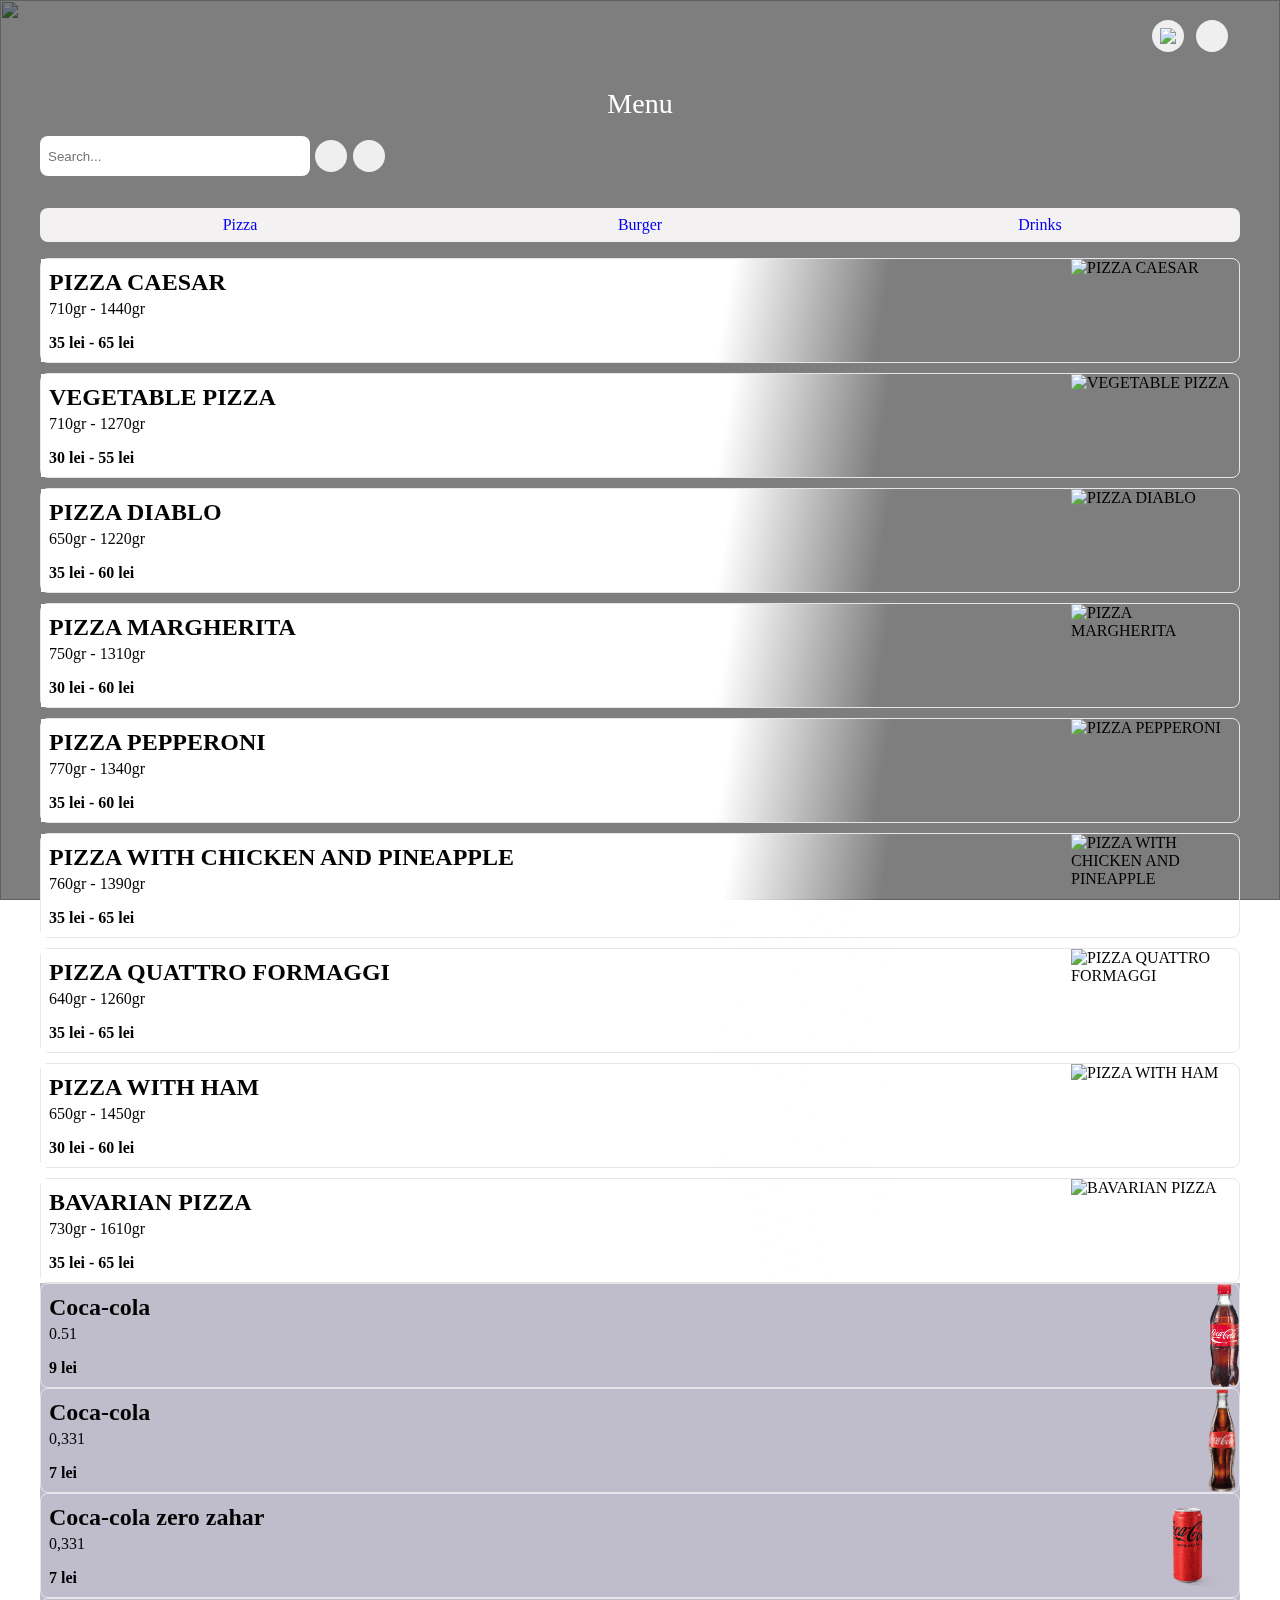
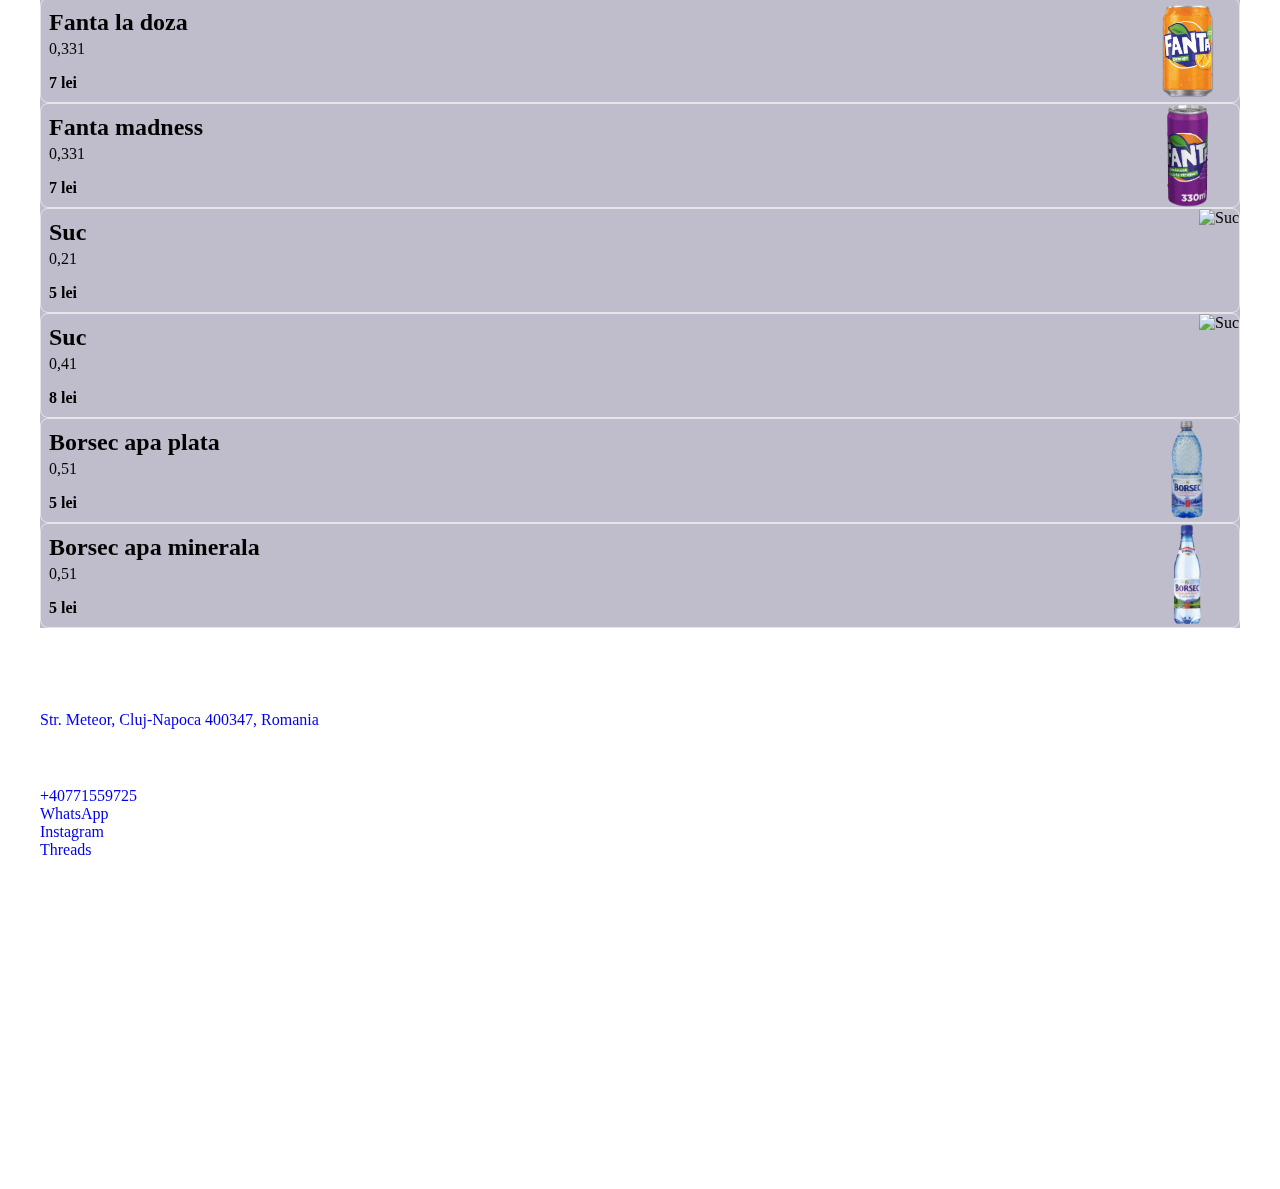
==== commit 78c960ba: "search" ====
--- a/indexEng.html
+++ b/indexEng.html
@@ -39,8 +39,10 @@
             <p class="hero_desk">Menu</p>
         </div>
         <div class="hero_search container">
-            <input type="text" id="search-input" placeholder="Search...">
-       
+            <div class="search-container">
+                <input type="text" id="search-input" placeholder="Search...">
+                <button id="clearSearch" class="hidden">&times;</button>
+            </div>
         <ul class="hero_list">
             <li class="hero_item">
             <button class="hero_item-btn modal-window_open">
@@ -60,7 +62,7 @@
     <section class="menu">
     <!-- список пунктів меню -->
         <ul class="menu_list">
-            <li class="menu_item"><a href="#pizza" class="menu_item-btn menu_item-active" id="pizza-btn">Pizza</a></li>
+            <li class="menu_item"><a href="#pizza" class="menu_item-btn" id="pizza-btn">Pizza</a></li>
             <li class="menu_item"><a href="#burger" class="menu_item-btn" id="burger-btn">Burger</a></li>
             <li class="menu_item"><a href="#drinks" class="menu_item-btn" id="drinks-btn">Drinks</a></li>
         </ul>
--- a/main.css
+++ b/main.css
@@ -207,12 +207,38 @@
     font-size: 28px;
   }
   /* ===================search-input========================================================= */
+  .search-container{
+    position: relative;
+    display: inline-block;
+  }
   #search-input{
+   
+    
+    padding-left: 8px;
     width: 260px;
     height: 38px;
+    border: none;
     border-radius: 8px;
     margin-right: 5px;
-  }
+
+  }
+  #clearSearch{
+    position: absolute;
+  right: 10px;
+  top: 50%;
+  transform: translateY(-50%);
+  background: transparent;
+  border: none;
+  font-size: 18px;
+  cursor: pointer;
+  /* display: none; */
+
+}
+
+#clearSearch.hidden {
+  display: none;
+}
+  
   .hero_search{
     display: flex;
     align-items: center;
@@ -247,11 +273,14 @@
   }
   /* =================================MENU=================================================== */
   .menu{
+    /* position: relative; */
     padding-top: 16px;
     padding-bottom: 16px;
   }
   .menu_list{
-    position: fixed;
+    /* position: fixed;
+    top: 0;
+    left: 0; */
     display: flex;
     align-items: center;
     justify-content: center;
@@ -260,6 +289,7 @@
 
 background-color: #F3F1F2;
 margin-bottom: 16px;
+z-index: 25;
   }
   .menu_item{
     text-align: center;
@@ -336,9 +366,7 @@
     height: 103px;
     
   }
-  .drinks-img{
-    height: 103px;
-  }
+ 
   .gradient{
     width: 100%;
     height: 100%;
@@ -350,6 +378,13 @@
     transition: transform 0.5s cubic-bezier(0.25, 1, 0.32, 1);
     will-change: transform;
   }
+  .drinks_item{
+    background-color: #bfbdcb;
+
+  }
+  .drinks-img{
+    height: 103px;
+  }
   /* =======================================popup============================================ */
   .pizza_item-main.hide{
     display: none;
@@ -368,7 +403,7 @@
   
   .item_details{
     display: none;
-    box-shadow: 0 0px 40px #bfbdcb;
+    background-color: #bfbdcb;
     
     border-radius: 8px;
     transition: all 0.2s cubic-bezier(0.25, 1, 0.32, 1);
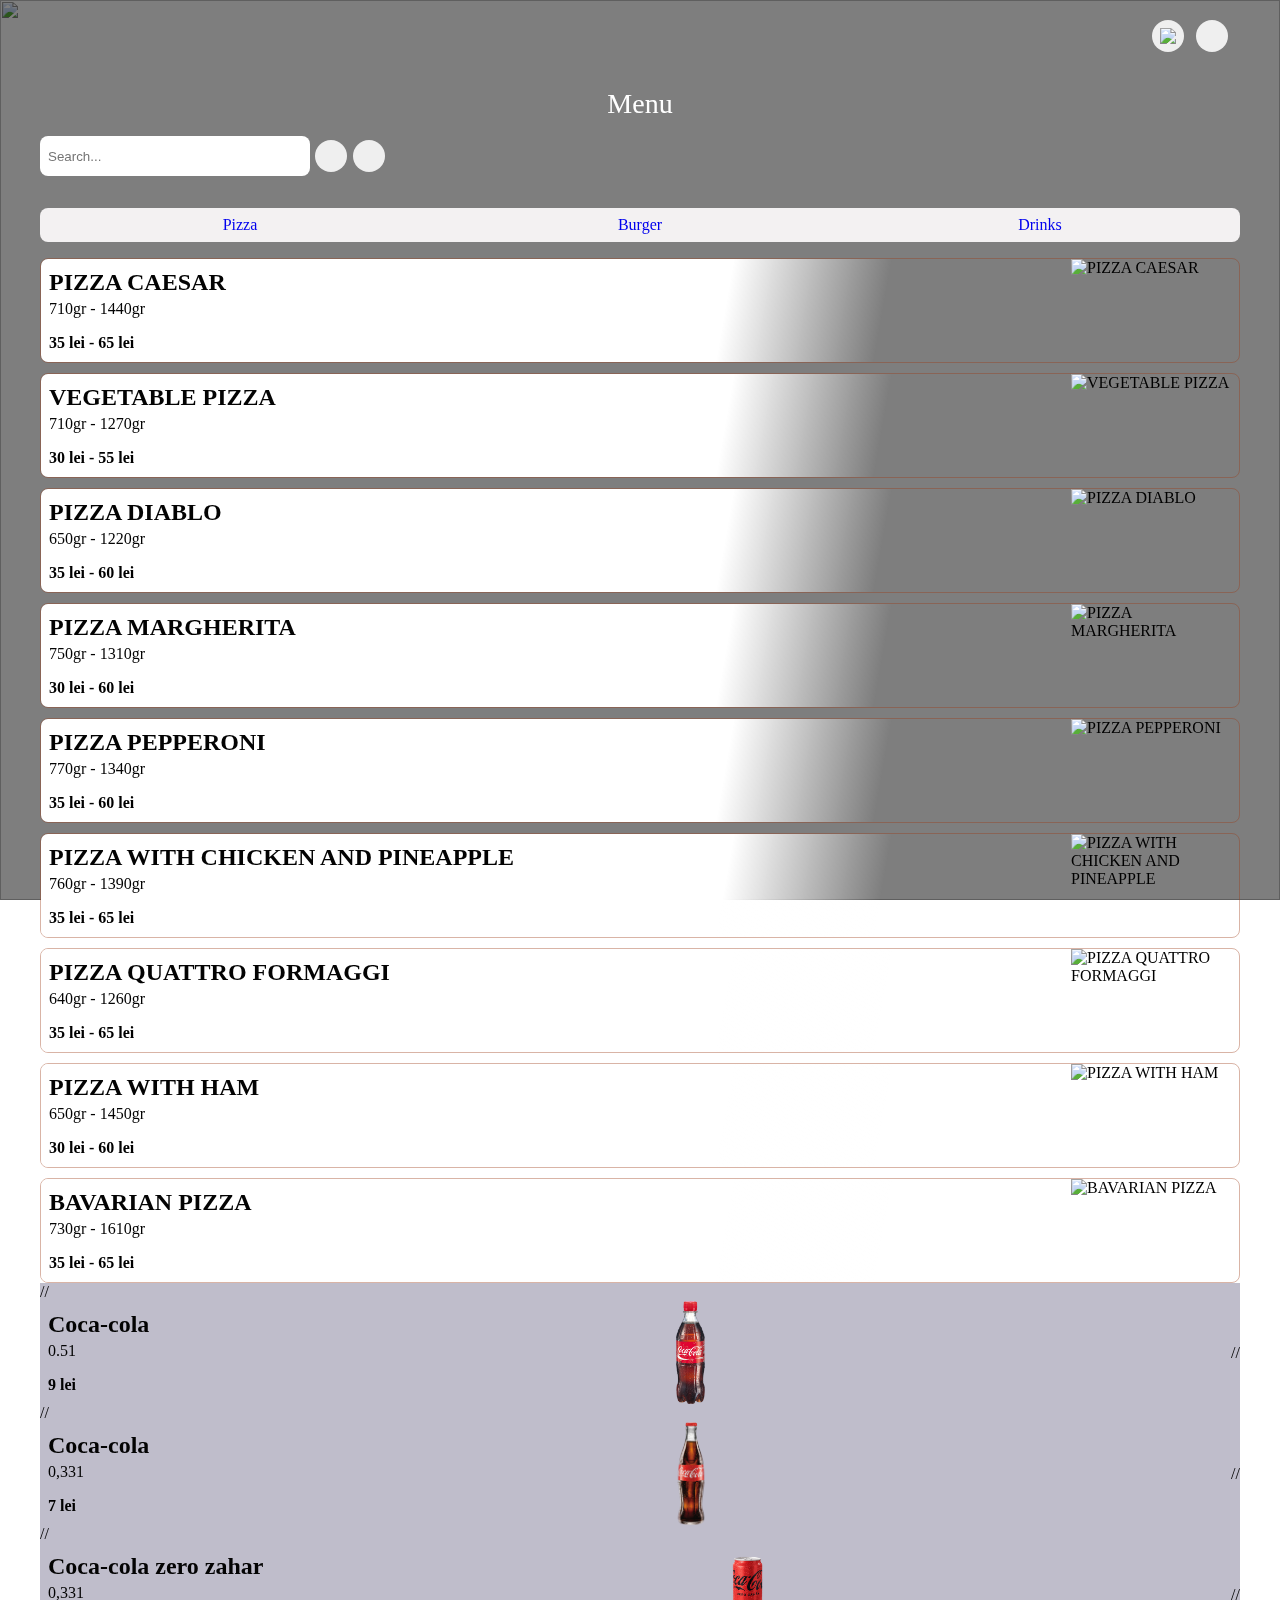
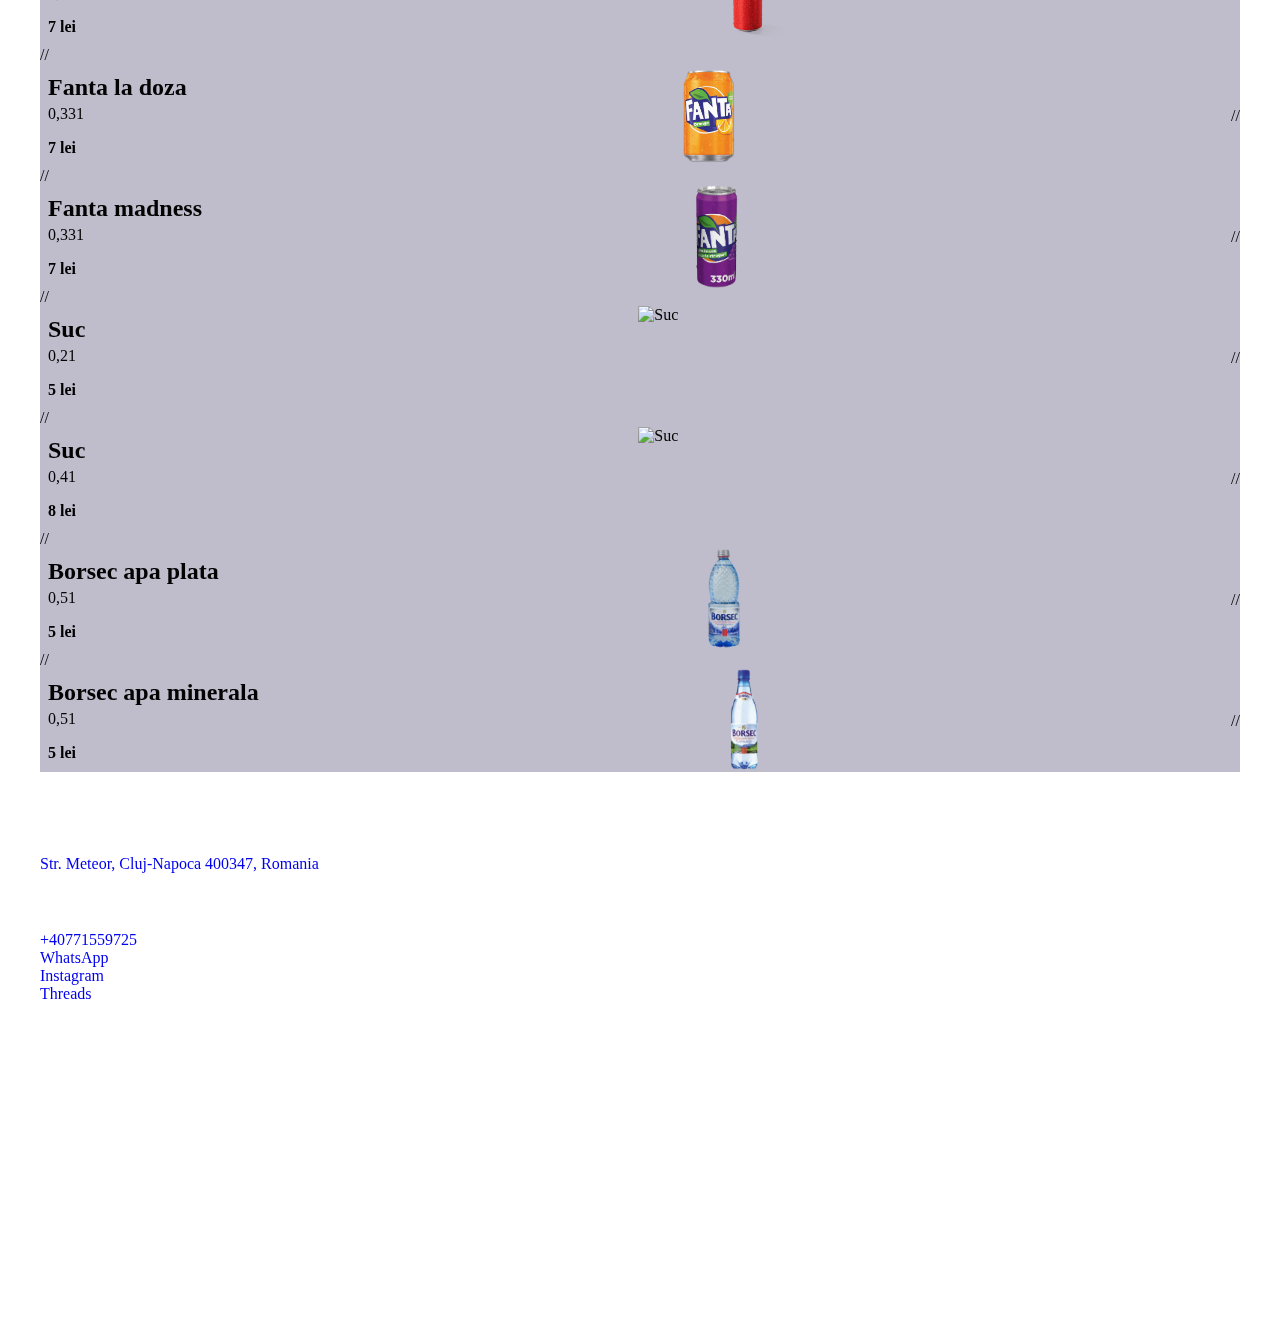
==== commit 7a5c6bb8: "color" ====
--- a/indexEng.html
+++ b/indexEng.html
@@ -72,7 +72,7 @@
         </ul>
     </div>
     <div class="burger" id="burger">
-        <ul class="burger" id="burgerList">
+        <ul class="burger_list" id="burgerList">
         </ul>
     </div>
     <div class="drinks" id="drinks">
--- a/main.css
+++ b/main.css
@@ -5,7 +5,9 @@
   --color-title: #ffffff;
   --color-price: #ffffff;
   --color-description: #ffffff;
-
+  --color-dark: #1a1816c4;
+  --color-gradient: #E0DBD5;
+  --color-border: #9b3b1862;
    
 }
 h1,
@@ -316,11 +318,13 @@
 flex-direction: column;
 gap: 10px;
   }
-  /* .pizza_item{
-    transition: all 0.2s cubic-bezier(0.25, 1, 0.32, 1);
-    
-    will-change: transform;
-  } */
+  .pizza_item{
+    
+    overflow: hidden;
+    border: 1px solid var(--color-border);
+    border-radius: 8px;
+   
+  }
   /* .trans{
   will-change: transform;
     transition: height 0.5s cubic-bezier(0.25, 1, 0.32, 1), opacity 0.25s ease-out;
@@ -329,8 +333,8 @@
   position: relative;
   padding-left: 8px;
   height: 103px;
-  border-radius: 8px;
-  border: 1px solid #E5E5EA;
+  /* border-radius: 8px; */
+ 
   display: flex;
   align-items: center;
   justify-content: space-between;
@@ -378,6 +382,9 @@
     transition: transform 0.5s cubic-bezier(0.25, 1, 0.32, 1);
     will-change: transform;
   }
+  .drinks_list{
+    gap: 10px;
+  }
   .drinks_item{
     background-color: #bfbdcb;
 
@@ -403,13 +410,14 @@
   
   .item_details{
     display: none;
-    background-color: #bfbdcb;
+    background-color: var(--color-dark);
+   
     
     border-radius: 8px;
-    transition: all 0.2s cubic-bezier(0.25, 1, 0.32, 1);
+    /* transition: all 0.2s cubic-bezier(0.25, 1, 0.32, 1); */
     /* background-color: #221818; */
     overflow: hidden;
-    will-change: transform;
+    /* will-change: transform; */
   }
   .item_details-desk{
     padding: 12px;
@@ -419,8 +427,12 @@
     height: 174px;
     background-color: #A6A4B4;
     overflow: hidden;
-    will-change: transform;
-    transition: height 0.5s cubic-bezier(0.25, 1, 0.32, 1), opacity 0.25s ease-out;
+    /* will-change: transform; */
+    /* transition: height 0.5s cubic-bezier(0.25, 1, 0.32, 1), opacity 0.25s ease-out; */
+  }
+  .item_details-img{
+    width: 100%;
+    height: 100%;
   }
   .item_details-desk-title{
     font-size: 17px;
@@ -435,7 +447,7 @@
   }
   .item_details-size-block{
     display: flex;
-    flex-direction: column;
+    /* flex-direction: column; */
   }
   .item_details-desk-size{
     font-size: 13px;
@@ -443,13 +455,15 @@
     color: #A6A4B4;
   }
   .item_details-size-list{
-    display: flex;
+    /* display: flex;
     align-items: center;
     justify-content: flex-start;
     column-gap: 8px;
-    margin-bottom: 8px;
-  }
-
+    margin-bottom: 8px; */
+  }
+.item_details-desk-price{
+  margin-right: 8px;
+}
   .active-size{
     background-color: aqua;
   }
@@ -457,12 +471,16 @@
     padding: 4px;
     border: none;
     border-radius: 50px;
-    /* background-color: inherit; */
+    background-color: transparent;
+    margin-right: 8px;
   }
   .item_details-desk-price-num{
     font-size: 17px;
     font-weight: bold;
   }
+  /* .span{
+    display: block;
+  } */
   /* ================modal-window============================== */
   .backdrop {
     position: fixed;
